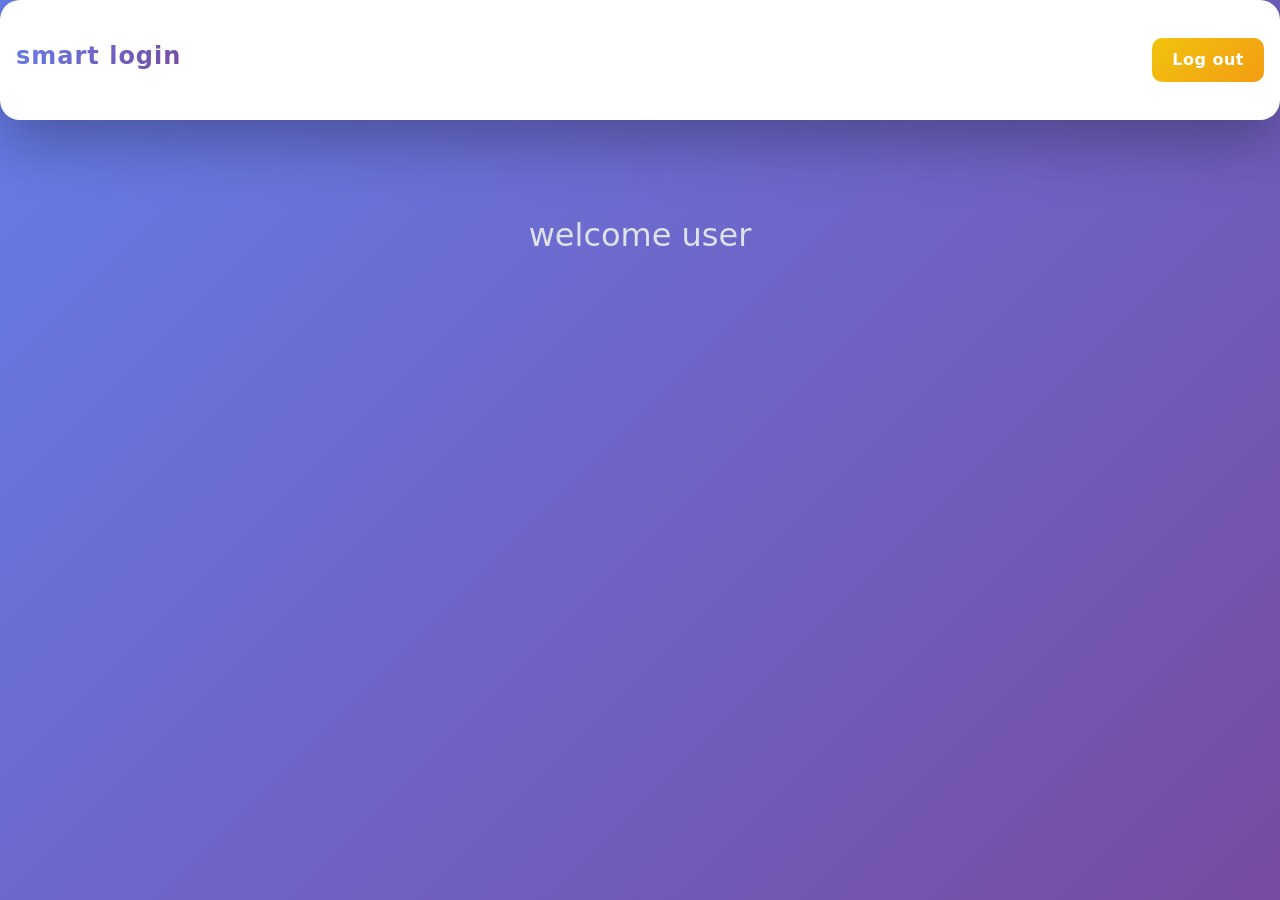
==== home.html @ e648f280 "Add files via upload" ====
<!DOCTYPE html>
<html lang="en" data-bs-theme="dark">
  <head>
    <meta charset="UTF-8" />
    <meta name="viewport" content="width=device-width, initial-scale=1.0" />
    <title>Login System</title>
    <link rel="icon" href="./images/favicon.png" />
    <link rel="preconnect" href="https://fonts.googleapis.com" />
    <link rel="preconnect" href="https://fonts.gstatic.com" crossorigin />
    <link
      href="https://fonts.googleapis.com/css2?family=Exo:ital,wght@0,100..900;1,100..900&display=swap"
      rel="stylesheet"
    />
    <!-- * Font Awesome -->
    <link rel="stylesheet" href="./css/all.min.css" />
    <!-- * Bootstrap -->
    <link rel="stylesheet" href="./css/bootstrap.min.css" />
    <!-- * Main Style sheet -->
    <link rel="stylesheet" href="./css/style.css" />
  </head>
  <body>
   
    
<section class="main-bg-color" id="loginPage">
  <div class="headER w-100 d-flex justify-content-between p-3 m-0">
    <h1 class="text-primary">smart login</h1>
    <button class="btn btn-outline-warning my-3" id="logOut" type="button" onclick="logOut()">Log out</button>
  </div>
  
     <div class=" w-50 mx-auto d-flex justify-content-center align-items-center mt-5 p-5">
       <h2>
        welcome <span id="user">user</span>
      </h2>
     </div>
    
  
</section>
    <script src="./js/bootstrap.bundle.min.js"></script>
    <script src="./js/index.js"></script>
  </body>
</html>
---- css/style.css ----
#login,
#signup {
  background: linear-gradient(135deg, #667eea 0%, #764ba2 100%);
  min-height: 100vh;
  display: flex;
  align-items: center;
  justify-content: center;
  position: relative;
  overflow: hidden;
}

#login::before,
#signup::before {
  content: '';
  position: absolute;
  top: -50%;
  right: -10%;
  width: 500px;
  height: 500px;
  background: rgba(255, 255, 255, 0.1);
  border-radius: 50%;
  animation: float 6s ease-in-out infinite;
}

#login::after,
#signup::after {
  content: '';
  position: absolute;
  bottom: -30%;
  left: -5%;
  width: 400px;
  height: 400px;
  background: rgba(255, 255, 255, 0.08);
  border-radius: 50%;
  animation: float 8s ease-in-out infinite reverse;
}

@keyframes float {
  0%, 100% {
    transform: translateY(0px);
  }
  50% {
    transform: translateY(30px);
  }
}


#login .d-flex,
#signup .d-flex {
  background: white;
  border-radius: 20px;
  box-shadow: 0 20px 60px rgba(0, 0, 0, 0.3);
  max-width: 450px;
  padding: 50px !important;
  animation: slideUp 0.7s cubic-bezier(0.34, 1.56, 0.64, 1);
  position: relative;
  z-index: 1;
}

@keyframes slideUp {
  from {
    opacity: 0;
    transform: translateY(50px);
  }
  to {
    opacity: 1;
    transform: translateY(0);
  }
}


#login h2,
#signup h2 {
  font-weight: 700;
  margin-bottom: 35px;
  font-size: 28px;
  letter-spacing: 1px;
  background: linear-gradient(135deg, #667eea 0%, #764ba2 100%);
  -webkit-background-clip: text;
  -webkit-text-fill-color: transparent;
  background-clip: text;
}


#login .form-control,
#signup .form-control {
  border: 2px solid #e8e8e8;
  border-radius: 10px;
  padding: 14px 18px;
  font-size: 15px;
  transition: all 0.4s cubic-bezier(0.4, 0, 0.2, 1);
  background-color: #f9fafb;
  font-weight: 500;
}

#login .form-control:focus,
#signup .form-control:focus {
  border-color: #667eea;
  background-color: white;
  box-shadow: 0 0 0 4px rgba(102, 126, 234, 0.15);
  outline: none;
  transform: translateY(-2px);
  color: rgb(55, 55, 88);
}

#login .form-control::placeholder,
#signup .form-control::placeholder {
  color: #312f2f;
  font-size: 14px;
  font-weight: 400;
}

#signup p:not(.text-white) {
  color: #e74c3c;
  font-size: 13px;
  margin-top: 6px !important;
  font-weight: 600;
  display: flex;
  align-items: center;
  gap: 5px;
}

#signup p:not(.text-white)::before {
  content: '⚠';
  font-size: 12px;
}


#login .btn-outline-info,
#signup .btn-outline-info {
  background: linear-gradient(135deg, #667eea 0%, #764ba2 100%);
  border: none;
  color: white;
  font-weight: 700;
  padding: 14px 20px;
  border-radius: 10px;
  transition: all 0.4s cubic-bezier(0.4, 0, 0.2, 1);
  font-size: 16px;
  letter-spacing: 0.5px;
  cursor: pointer;
  position: relative;
  overflow: hidden;
}

#login .btn-outline-info::before,
#signup .btn-outline-info::before {
  content: '';
  position: absolute;
  top: 50%;
  left: 50%;
  width: 0;
  height: 0;
  background: rgba(255, 255, 255, 0.3);
  border-radius: 50%;
  transform: translate(-50%, -50%);
  transition: width 0.6s, height 0.6s;
}

#login .btn-outline-info:hover::before,
#signup .btn-outline-info:hover::before {
  width: 300px;
  height: 300px;
}

#login .btn-outline-info:hover,
#signup .btn-outline-info:hover {
  transform: translateY(-3px);
  box-shadow: 0 15px 35px rgba(102, 126, 234, 0.4);
  color: white;
}

#login .btn-outline-info:active,
#signup .btn-outline-info:active {
  transform: translateY(-1px);
}
#loginPage {
  background: linear-gradient(135deg, #667eea 0%, #764ba2 100%);
  min-height: 100vh;
  position: relative;
  overflow: hidden;
}

#loginPage .headER {
  background: white;
  box-shadow: 0 20px 60px rgba(0, 0, 0, 0.3);
  padding: 20px;
  display: flex;
  justify-content: space-between;
  align-items: center;
  width: 100%;
  animation: slideUp 0.7s cubic-bezier(0.34, 1.56, 0.64, 1);
}

#loginPage .w-100 h1 {
  font-weight: 700;
  font-size: 24px;
  letter-spacing: 1px;
  background: linear-gradient(135deg, #667eea 0%, #764ba2 100%);
  -webkit-background-clip: text;
  -webkit-text-fill-color: transparent;
  background-clip: text;
}

#loginPage {
  background: linear-gradient(135deg, #667eea 0%, #764ba2 100%);
  min-height: 100vh;
  position: relative;
  overflow: hidden;
}

#loginPage .w-100 {
  background: white;
  border-radius: 20px;
  box-shadow: 0 20px 60px rgba(0, 0, 0, 0.3);
  padding: 10px 20px;
  height: 120px; 
  box-sizing: border-box; 
}



#loginPage .w-100 .btn-outline-warning {
  background: linear-gradient(135deg, #f1c40f 0%, #f39c12 100%);
  border: none;
  color: white;
  font-weight: 700;
  padding: 10px 20px;
  border-radius: 10px;
  transition: all 0.4s cubic-bezier(0.4, 0, 0.2, 1);
  font-size: 16px;
  letter-spacing: 0.5px;
  cursor: pointer;
  position: relative;
  overflow: hidden;
}

#loginPage .w-100 .btn-outline-warning::before {
  content: '';
  position: absolute;
  top: 50%;
  left: 50%;
  width: 0;
  height: 0;
  background: rgba(255, 255, 255, 0.3);
  border-radius: 50%;
  transform: translate(-50%, -50%);
  transition: width 0.6s, height 0.6s;
}

#loginPage .w-100 .btn-outline-warning:hover::before {
  width: 300px;
  height: 300px;
}

#loginPage .w-100 .btn-outline-warning:hover {
  transform: translateY(-3px);
  box-shadow: 0 15px 35px rgba(241, 196, 15, 0.4);
  color: white;
}

#loginPage .w-100 .btn-outline-warning:active {
  transform: translateY(-1px);
}
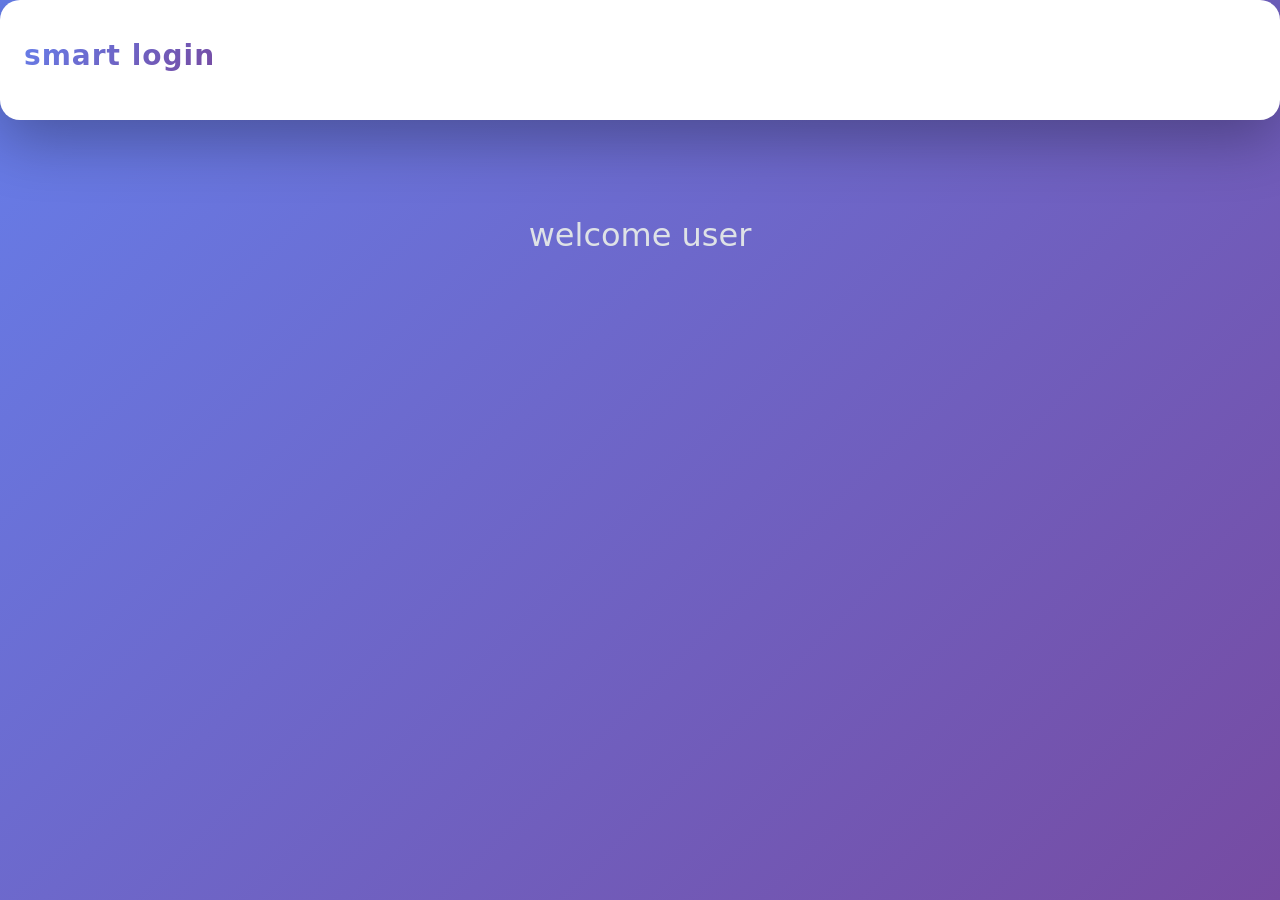
==== commit 35ffeb7f: "Update home.html" ====
--- a/home.html
+++ b/home.html
@@ -22,16 +22,15 @@
    
     
 <section class="main-bg-color" id="loginPage">
-  <div class="headER w-100 d-flex justify-content-between p-3 m-0">
-    <h1 class="text-primary">smart login</h1>
-    <button class="btn btn-outline-warning my-3" id="logOut" type="button" onclick="logOut()">Log out</button>
-  </div>
+ <header class="bg-white w-100 d-flex justify-content-between align-items-center p-4 m-0">
+    <h1 class="text-primary fs-3 fw-bolder">smart login</h1>
+    <button class="btn text-white border-0 fw-bold position-relative overflow-hidden my-3" id="logOut" type="button" onclick="logOut()">Log out</button>
+  </header>
   
      <div class=" w-50 mx-auto d-flex justify-content-center align-items-center mt-5 p-5">
        <h2>
         welcome <span id="user">user</span>
       </h2>
-     </div>
     
   
 </section>
